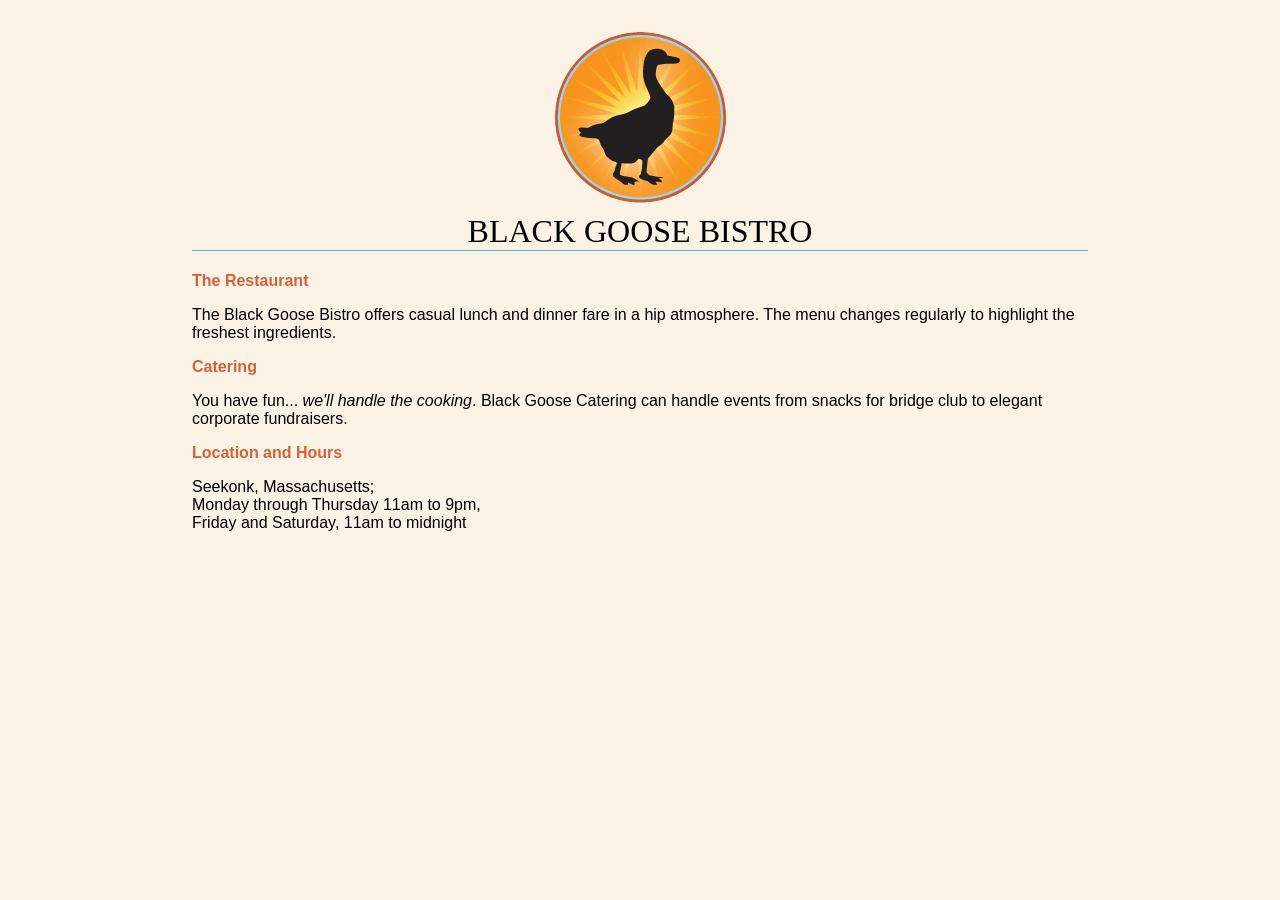
==== tut01/index.html @ e49a7a0f "Rename blackgoose_final.html to index.html" ====
<!DOCTYPE html>

<html>
<head>
   <meta charset="utf-8">
   <title>Black Goose Bistro</title>
   <style>

body {
	background-color: #faf2e4;
	margin: 0 15%;
	font-family: sans-serif;
	}

h1 {
	text-align: center;
	font-family: serif;
	font-weight: normal;
	text-transform: uppercase;
	border-bottom: 1px solid #57b1dc;
	margin-top: 30px;
}

h2 {
	color: #d1633c;
	font-size: 1em;
}

   </style>
</head>

<body>
<h1><img src="blackgoose.png" alt="Black Goose logo"><br>Black Goose Bistro</h1>

<h2>The Restaurant</h2>
<p>The Black Goose Bistro offers casual lunch and dinner fare in a hip atmosphere. The menu changes regularly to highlight the freshest ingredients.</p>

<h2>Catering</h2>
<p>You have fun... <em>we'll handle the cooking</em>. Black Goose Catering can handle events from snacks for bridge club to elegant corporate fundraisers.</p>

<h2>Location and Hours</h2>
<p>Seekonk, Massachusetts;<br>
Monday through Thursday 11am to 9pm,<br> Friday and Saturday, 11am to midnight</p>
</body>

</html>
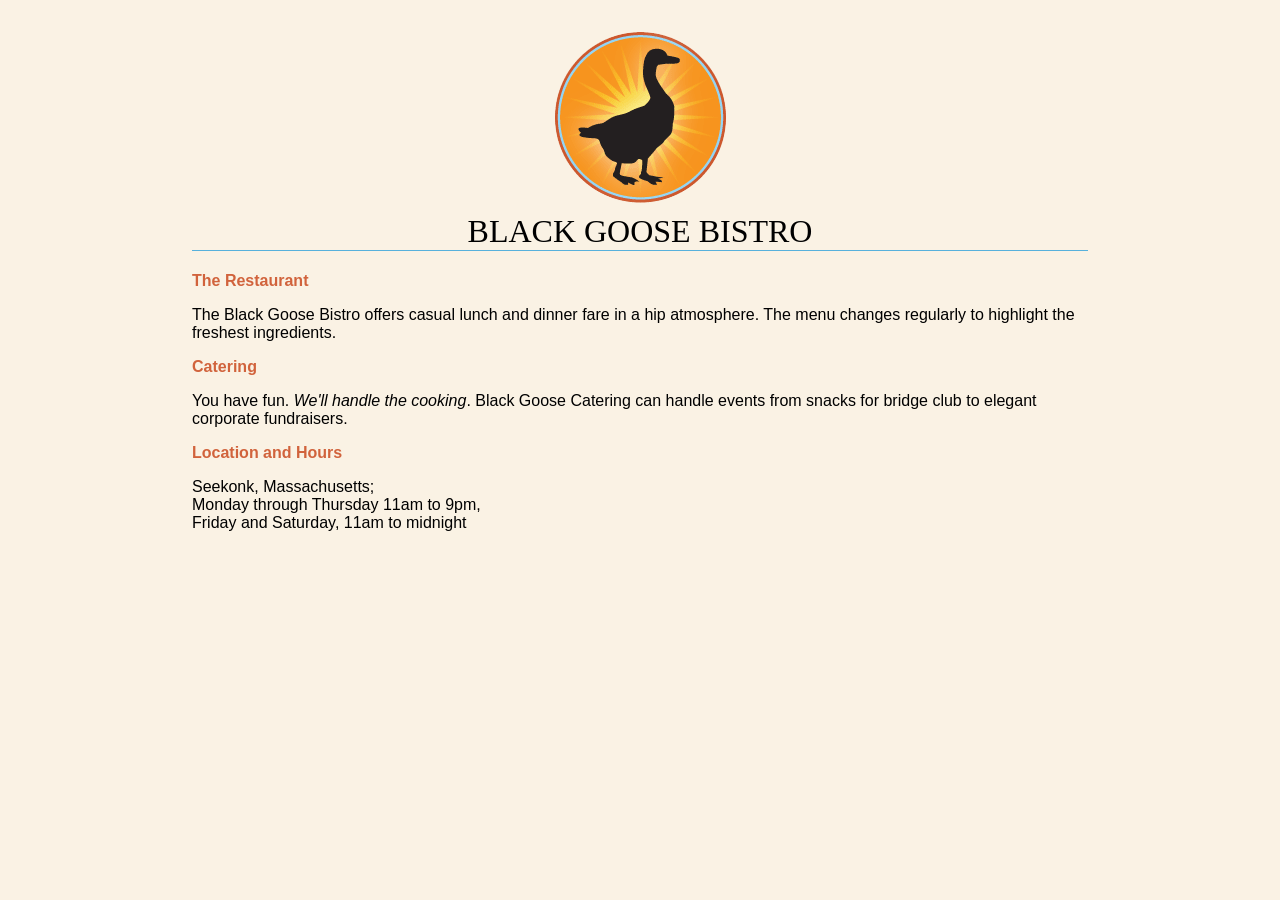
==== commit d0ffc030: "Fix HTML formatting and improve catering description" ====
--- a/tut01/index.html
+++ b/tut01/index.html
@@ -36,7 +36,7 @@
 <p>The Black Goose Bistro offers casual lunch and dinner fare in a hip atmosphere. The menu changes regularly to highlight the freshest ingredients.</p>
 
 <h2>Catering</h2>
-<p>You have fun... <em>we'll handle the cooking</em>. Black Goose Catering can handle events from snacks for bridge club to elegant corporate fundraisers.</p>
+<p>You have fun. <em>We'll handle the cooking</em>. Black Goose Catering can handle events from snacks for bridge club to elegant corporate fundraisers.</p>
 
 <h2>Location and Hours</h2>
 <p>Seekonk, Massachusetts;<br>
